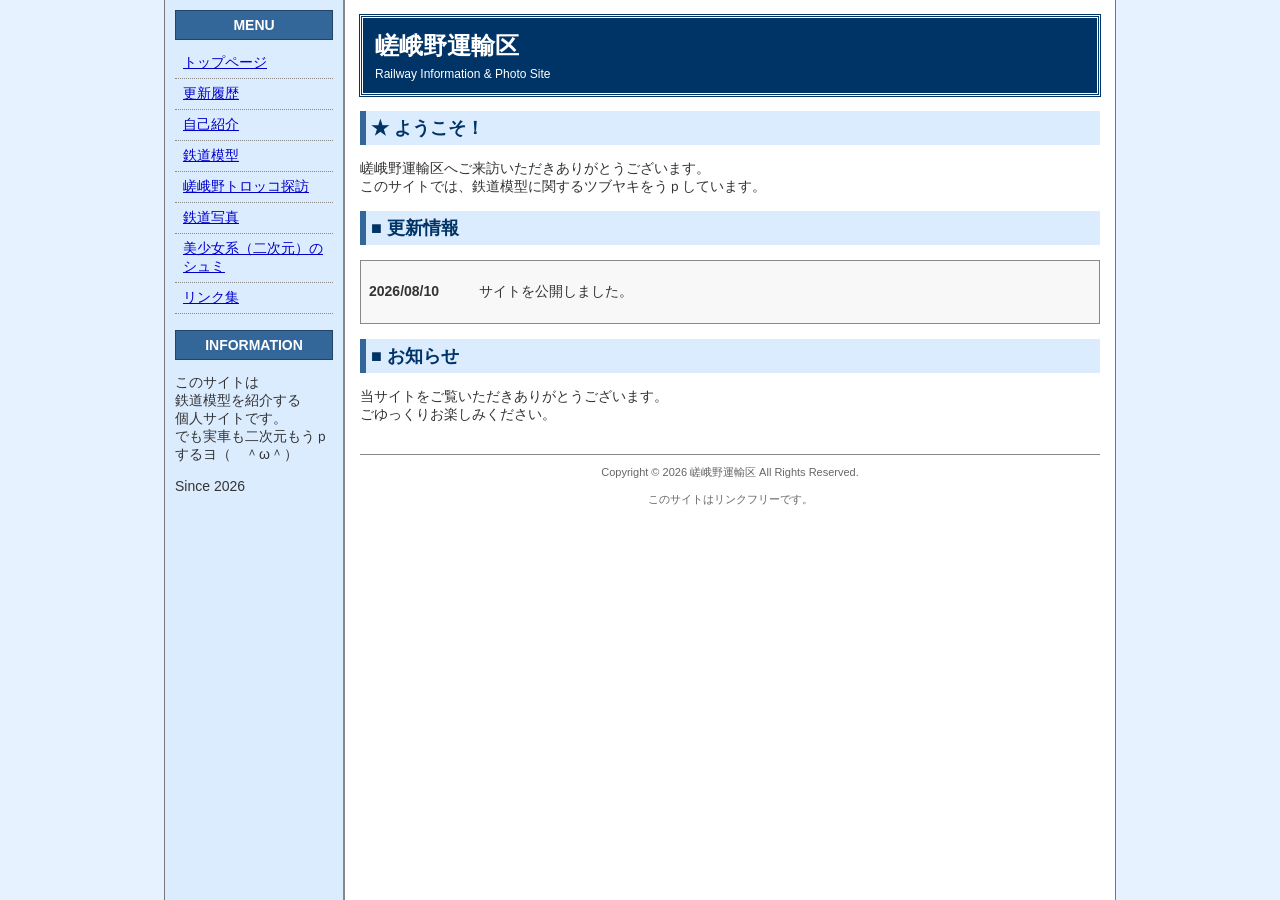
==== index.html @ bef79f52 "Rename saganounyuku_top.html to index.html" ====
﻿<!DOCTYPE html>
<html lang="ja">
<head>
    <meta charset="UTF-8">
    <title>嵯峨野運輸区</title>
    <link rel="stylesheet" href="style.css">
</head>

<body>

<div class="container">

    <!-- 左メニュー -->
    <aside class="menu">

        <div class="menu-title">
            MENU
        </div>

        <a href="#">トップページ</a>
        <a href="#">更新履歴</a>
        <a href="#">自己紹介</a>
        <a href="#">鉄道模型</a>
        <a href="#">嵯峨野トロッコ探訪</a>
        <a href="#">鉄道写真</a>
        <a href="#">美少女系（二次元）のシュミ</a>
        <a href="#">リンク集</a>

        <br>

        <div class="menu-title">
            INFORMATION
        </div>

        <p>
            このサイトは<br>
            鉄道模型を紹介する<br>
            個人サイトです。<br>
            でも実車も二次元もうｐするヨ（　＾ω＾）
        </p>

        <p>
            Since 2026
        </p>

    </aside>


    <!-- 右メイン -->
    <main class="main">

        <header class="header">
            <h1>嵯峨野運輸区</h1>
            <div class="subtitle">
                Railway Information & Photo Site
            </div>
        </header>


        <h2>★ ようこそ！</h2>

        <p>
            嵯峨野運輸区へご来訪いただきありがとうございます。<br>
            このサイトでは、鉄道模型に関するツブヤキをうｐしています。
        </p>

        <h2>■ 更新情報</h2>

        <div class="news">

            <dl>
                <dt>2026/08/10</dt>
                <dd>サイトを公開しました。</dd>
            </dl>

        </div>


        <h2>■ お知らせ</h2>

        <p>
            当サイトをご覧いただきありがとうございます。<br>
            ごゆっくりお楽しみください。
        </p>


        <div class="footer">
            Copyright © 2026 嵯峨野運輸区 All Rights Reserved.<br>
            <br>
            このサイトはリンクフリーです。<br>
            <br>
        </div>

    </main>

</div>

</body>
</html>
---- style.css ----
﻿body {
            margin: 0;
            background: #e6f2ff;
            color: #333;
            font-family: "MS PGothic", "ＭＳ Ｐゴシック", sans-serif;
            font-size: 14px;
        }

        /* 全体 */
        .container {
            display: flex;
            width: 950px;
            min-height: 100vh;
            margin: 0 auto;
            background: white;
            border-left: 1px solid #777;
            border-right: 1px solid #777;
        }

        /* 左メニュー */
        .menu {
            width: 180px;
            flex-shrink: 0;
            background: #dcecff;
            border-right: 2px solid #888;
            padding: 10px;
            box-sizing: border-box;
        }

        .menu-title {
            background: #336699;
            color: white;
            padding: 6px;
            font-weight: bold;
            text-align: center;
            border: 1px solid #224466;
            margin-bottom: 8px;
        }

        .menu a {
            display: block;
            padding: 6px 8px;
            color: #0000cc;
            text-decoration: underline;
            border-bottom: 1px dotted #888;
        }

        .menu a:hover {
            background: #ffffcc;
            color: red;
        }

        /* 右側 */
        .main {
            flex: 1;
            padding: 15px;
            box-sizing: border-box;
        }

        /* ヘッダー */
        .header {
            background: #003366;
            color: white;
            padding: 12px;
            border: 3px double white;
            outline: 1px solid #003366;
            margin-bottom: 15px;
        }

        .header h1 {
            margin: 0;
            font-size: 24px;
        }

        .subtitle {
            font-size: 12px;
            margin-top: 5px;
        }

        /* 見出し */
        h2 {
            font-size: 18px;
            color: #003366;
            background: #dcecff;
            border-left: 6px solid #336699;
            padding: 5px;
        }

        /* 更新情報 */
        .news {
            border: 1px solid #888;
            background: #f8f8f8;
            padding: 8px;
        }

        .news dt {
            float: left;
            width: 100px;
            font-weight: bold;
        }

        .news dd {
            margin-left: 110px;
            margin-bottom: 5px;
        }

        /* フッター */
        .footer {
            margin-top: 30px;
            padding: 10px;
            border-top: 1px solid #888;
            text-align: center;
            font-size: 11px;
            color: #666;
        }

        .counter {
            display: inline-block;
            background: #000;
            color: #00ff00;
            font-family: monospace;
            padding: 3px 7px;
            letter-spacing: 2px;
        }
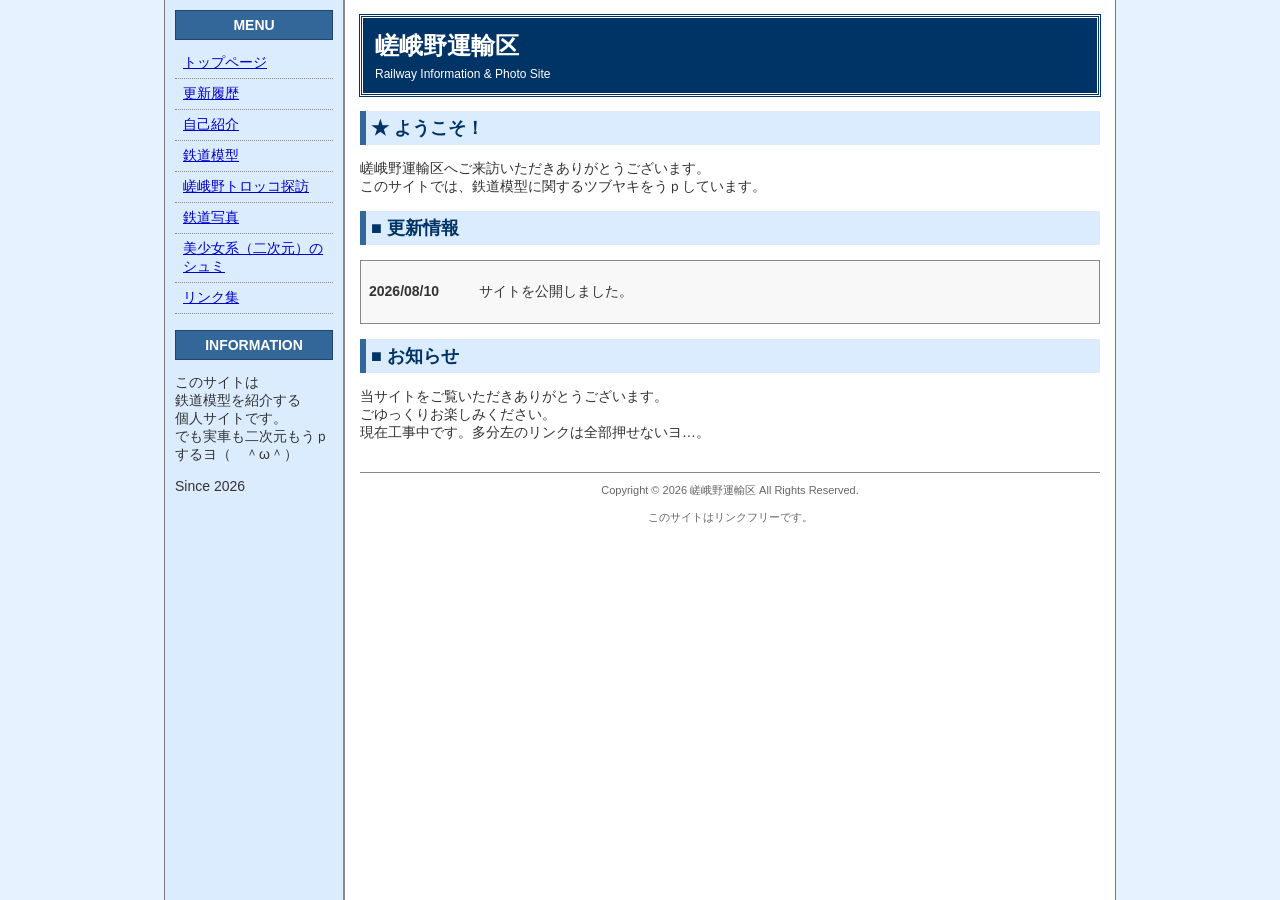
==== commit cbbe3b82: "サイト更新" ====
--- a/index.html
+++ b/index.html
@@ -80,7 +80,8 @@
 
         <p>
             当サイトをご覧いただきありがとうございます。<br>
-            ごゆっくりお楽しみください。
+            ごゆっくりお楽しみください。<br>
+            現在工事中です。多分左のリンクは全部押せないヨ…。
         </p>
 
 
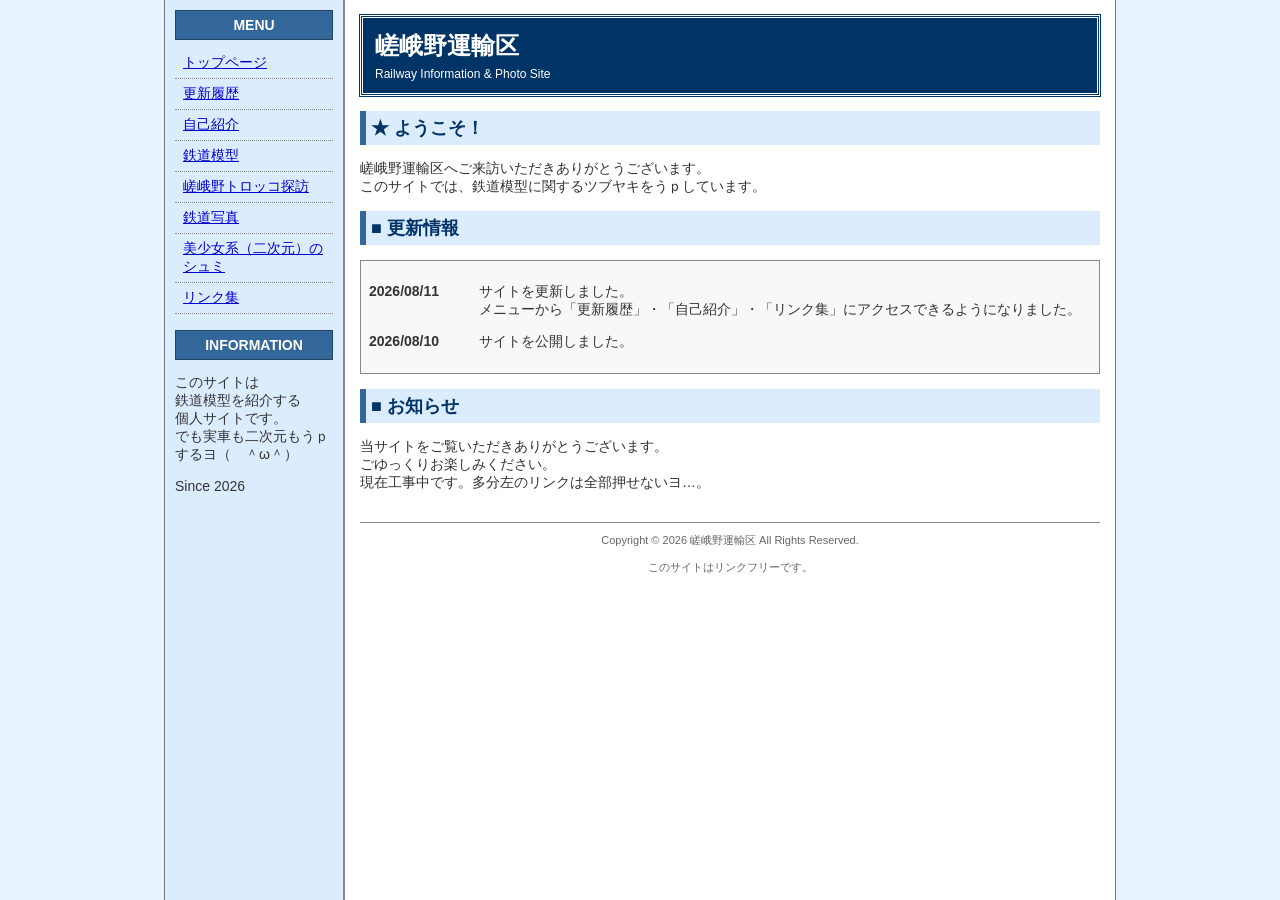
==== commit 30c7ad8b: "Update index.html with new site information Updated the site with new links and content." ====
--- a/index.html
+++ b/index.html
@@ -4,8 +4,10 @@
     <meta charset="UTF-8">
     <title>嵯峨野運輸区</title>
     <link rel="stylesheet" href="style.css">
+    <meta name="description" content="鉄道模型やアニメについてつぶやく個人サイトです。">
+    <meta name="description" content="嵯峨野運輸区, 鉄道模型, Nゲージ, アニメ"
 </head>
-
+<meta name="google-site-verification" content="tRLpmWaBQ2ZjawI0sY32V4KaXtErLGijQM5fvaAcW_k" />
 <body>
 
 <div class="container">
@@ -17,14 +19,14 @@
             MENU
         </div>
 
-        <a href="#">トップページ</a>
-        <a href="#">更新履歴</a>
-        <a href="#">自己紹介</a>
-        <a href="#">鉄道模型</a>
-        <a href="#">嵯峨野トロッコ探訪</a>
-        <a href="#">鉄道写真</a>
-        <a href="#">美少女系（二次元）のシュミ</a>
-        <a href="#">リンク集</a>
+        <a href="index.html">トップページ</a>
+        <a href="history.html">更新履歴</a>
+        <a href="profile.html">自己紹介</a>
+        <a href="model.html">鉄道模型</a>
+        <a href="torokko.html">嵯峨野トロッコ探訪</a>
+        <a href="photos.html">鉄道写真</a>
+        <a href="hobby.html">美少女系（二次元）のシュミ</a>
+        <a href="link.html">リンク集</a>
 
         <br>
 
@@ -69,6 +71,13 @@
         <div class="news">
 
             <dl>
+
+                <dt>2026/08/11</dt>
+                <dd>サイトを更新しました。<br>
+                    メニューから「更新履歴」・「自己紹介」・「リンク集」にアクセスできるようになりました。</dd>
+            </dl>
+
+            <dl>
                 <dt>2026/08/10</dt>
                 <dd>サイトを公開しました。</dd>
             </dl>
--- a/style.css
+++ b/style.css
@@ -121,4 +121,4 @@
             font-family: monospace;
             padding: 3px 7px;
             letter-spacing: 2px;
-        }+        }
